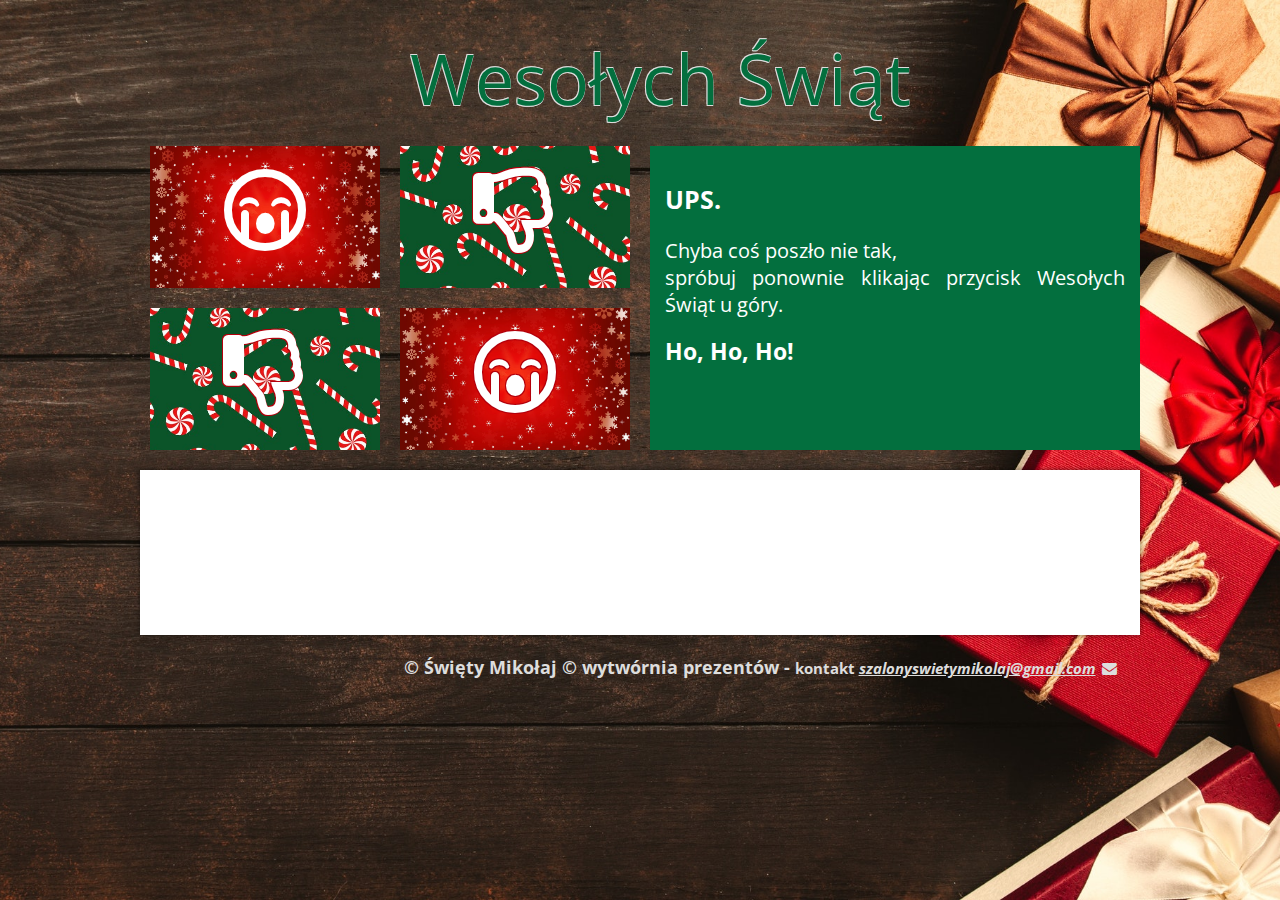
==== badA.html @ 04c9080e "master I think" ====
<!DOCTYPE html>
<html lang="pl">
<head>
    <meta charset="UTF-8">
    <meta name="viewport" content="width=device-width, initial-scale=1.0">
    <meta http-equiv="X-UA-Compatible" content="ie=edge,chrome=1">

    <title>Kamil Boros</title>

    <meta name="description" content="Gift">
    <meta name="keywords" content="Gift">

    <link rel="stylesheet" href="style.css" type="text/css">
    <link rel="stylesheet" href="css/fontello.css" type="text/css">
    <link href="fontawesome-free-5.12.0-web\css\all.css" rel="stylesheet" type="text/css"> <!--load all styles -->
    <link href="https://fonts.googleapis.com/css?family=Lato|Open+Sans:400i&display=swap&subset=latin-ext" rel="stylesheet">

</head>
    <div id="container">

        <div class=rectangle>
            <a href="quiz.html" class="tilelink">
                <div id="logo">Wesołych Świąt</div>
            </a>
        </div>

        <div class="square">
                        <div class="tile1">
                            <i class="far fa-sad-cry"></i>
                            <div class="overlay">
                                    <div class="text"> 
                                            <h3>Gorycz</h3>
                                    </div>
                            </div>
                        </div>
                        <div class="tile11">
                            <i class="far fa-thumbs-down"></i>
                            <div class="overlay">
                                    <div class="text"> 
                                        <h3>Złość</h3>
                                    </div>
                            </div>
                        </div>
                        <div style="clear: both;"></div>
                        <div class="tile2">
                            <i class="far fa-thumbs-down"></i>
                            <div class="overlay">
                                    <div class="text"> 
                                            <h3>Błąd?</h3> 
                                    </div>
                            </div>
                        </div>
                        <div class="tile3">
                            <i class="far fa-sad-cry"></i>
                            <div class="overlay">
                                    <div class="text">                            
                                            <h3>Zła odpowiedź</h3>                             
                                    </div>
                            </div>            
                        </div>
                    </a>
            <div style="clear: both;"></div>
            
            <!--<div class="tile4"><h1><i>Czy Iwonka i Grzegorz Boros byli grzeczni w te święta?</i><h1></div>-->
        </div>
        <div class="square">
            <div class="tile5">
                <h2 style="font-size: 25px;">UPS.</h2>
                <p2 style="font-size: 20px;">Chyba coś poszło nie tak,<br> spróbuj ponownie klikając przycisk Wesołych Świąt u góry.<br> </p2>
                <h2 >Ho, Ho, Ho!</h2>
            </div>
        </div>
        <div style="clear: both;"></div>

     <div class="santaanimation">  
<div class="topwrap1">
        <div class="tree">
          <div class="wrap">
            <div class="santa"></div>
          </div></div></div>
      </div> 
      

        <div class="rectangle"> 
            <h3> &copy; Święty Mikołaj &copy; wytwórnia prezentów -
                <small > kontakt <em><ins>szalonyswietymikolaj@gmail.com</ins></em> <i class="icon-mail-alt"></i>  </small>
            </h3>
        </div>

    </div>

</body>
</html>
---- style.css ----
body
{
    color: white;
    font-family: 'Lato', sans-serif;
    font-size: 15px;
}

html { 
    background: url(images/ss1.jpg) no-repeat center center fixed; 
    -webkit-background-size: cover;
    -moz-background-size: cover;
    -o-background-size: cover;
    background-size: cover;
  }
    .santa {
    background: url(http://myskins.org/images/santas.gif) no-repeat right;
    background-size: 240px;
    background-position-y: 30px;
    padding-top: 0px;
    height: 145px;
    right: 0;
    text-align: right;
    }
    
    .tree {
    background: url(http://myskins.org/images/ctree.png)bottom center;
    padding: 0;
    height: 145px;
    -moz-animation: bgscroll 370s infinite linear;
    -ms-animation: bgscroll 370s infinite linear;
    -o-animation: bgscroll 370s infinite linear;
    -webkit-animation: bgscroll 370s infinite linear;
    }
    
    .topwrap1 {
    color: #777;
    background: #FFF url(http://myskins.org/images/Mountain.png) top center repeat-x;
    padding: 0;
    margin:0;
    height: 165px;
    border-bottom: 0 solid #333;
    margin: auto auto;
    vertical-align: middle;
    box-shadow: 0 0 1px rgba(255, 255, 255, 0.4) inset,0 0 5px rgba(0, 0, 0, 0.5);
    }
    
    
    .topwrap1 {
    -moz-animation: bgscroll 750s infinite linear;
    -ms-animation: bgscroll 750s infinite linear;
    -o-animation: bgscroll 750s infinite linear;
    -webkit-animation: bgscroll 750s infinite linear;
    }
    /* BEGIN ANIMATIONS */
    
    @-webkit-keyframes bgscroll {
        from {background-position: 0 0;}
        to {background-position: -9999px 0;}
    }
    
    @-moz-keyframes bgscroll {
        from {background-position: 0 0;}
        to {background-position: -9999px 0;}
    }
    
    @-ms-keyframes bgscroll {
        from {background-position: 0 0;}
        to {background-position: -9999px 0;}
    }
    
    @-o-keyframes bgscroll {
        from {background-position: 0 0;}
        to {background-position: -9999px 0;}
    }
    
    @keyframes bgscroll {
        from {background-position: 0 0;}
        to {background-position: -9999px 0;}
    }
    
    .rotate
    {
        -webkit-transition-duration:.8s;
      -moz-transition-duration:.8s;
      -o-transition-duration:.8s;
      transition-duration:.8s;
      -webkit-transition-property:-webkit-transform;
      -moz-transition-property:-moz-transform;
      -o-transition-property:-o-transform;
      transition-property:transform;
      overflow:hidden;
    }
    
.rotate:hover
    {
      -webkit-transform:rotate(360deg);
      -moz-transform:rotate(360deg);
      -o-transform:rotate(360deg)
    }
    
    
.wrap
    {
      width: 95%;
      min-width: 950px;
      max-width: 1000px;
      margin:0 auto;
      text-align:left
    }

#container
{
    width: 1000px;
    margin-left: auto;
    margin-right: auto;
}

.rectangle
{
    color: #dddddd;
    font-family: 'Open Sans', sans-serif;
    text-align: right;
    width: 960px;
    margin: 20px;
}

.square
{
    width: 50%;
    float: left;
}

#logo
{
    color: #036F3E;
    float: left;
    text-align: center;
    font-family: 'Open Sans', sans-serif;
    font-size: 70px;
    width: 1000px;
    margin-top: 10px;
    margin-bottom: 10px;
    text-shadow:
	.6px .6px 0 #dddddd,
	-.6px .6px 0 #dddddd,
	-.6px -.6px 0 #dddddd,
	.6px -.6px 0 #dddddd;
}

.tile1
{
    background: url(images/sql.jpg) no-repeat center; 
    -webkit-background-size: cover;
    -moz-background-size: cover;
    -o-background-size: cover;
    background-size: cover;
    margin-top: 22px;
    position: relative;
    float: left;
    margin: 10px;
    width: 230px;
    height: 142px;
    text-align: center;
    background-color: #B3000C;
}

.tile1:hover .overlay 
{
    background-color: #91000A;
    bottom: 0;
    height: 100%;
 }

 .tile11
{
    background: url(images/s1.jpg) no-repeat center; 
    -webkit-background-size: cover;
    -moz-background-size: cover;
    -o-background-size: cover;
    background-size: cover;
    margin-top: 22px;
    position: relative;
    float: left;
    margin: 10px;
    width: 230px;
    height: 142px;
    text-align: center;
    background-color: #B3000C;
    text-shadow:
	.9px .9px 0 #B3000C,
	-.9px .9px 0 #B3000C,
	-.9px -.9px 0 #B3000C,
	.9px -.9px 0 #B3000C;
}

.tile11:hover .overlay 
{
    text-shadow:
    .0px .0px 0 #dddddd,
	-.0px .0px 0 #dddddd,
	-.0px -.0px 0 #dddddd,
	.0px -.0px 0 #dddddd;
    background-color: #014C1C;
    bottom: 0;
    height: 100%;
 }

.tile2
{
    background: url(images/s1.jpg) no-repeat center; 
    -webkit-background-size: cover;
    -moz-background-size: cover;
    -o-background-size: cover;
    background-size: cover;
    position: relative;
    float: left;
    margin: 10px;
    width: 230px;
    height: 142px;
    text-align: center;
    background-color: #036F3E;
    text-shadow:
	.9px .9px 0 #B3000C,
	-.9px .9px 0 #B3000C,
	-.9px -.9px 0 #B3000C,
	.9px -.9px 0 #B3000C;
}

.tile2:hover .overlay {
    text-shadow:
    .0px .0px 0 #dddddd,
	-.0px .0px 0 #dddddd,
	-.0px -.0px 0 #dddddd,
	.0px -.0px 0 #dddddd;
    background-color: #014C1C;
    bottom: 0;
    height: 100%;
  }

.tile3
{
    background: url(images/sql.jpg) no-repeat center; 
    -webkit-background-size: cover;
    -moz-background-size: cover;
    -o-background-size: cover;
    background-size: cover;
    position: relative;
    float: left;
    margin: 10px;
    width: 230px;
    height: 142px;
    text-align: center;
    background-color: #036F3E;
    text-shadow:
	.9px .9px 0 #B3000C,
	-.9px .9px 0 #B3000C,
	-.9px -.9px 0 #B3000C,
	.9px -.9px 0 #B3000C;
}

.tile3:hover .overlay {
    text-shadow:
    .0px .0px 0 #dddddd,
	-.0px .0px 0 #dddddd,
	-.0px -.0px 0 #dddddd,
    .0px -.0px 0 #dddddd;
    background-color: #91000A;
    bottom: 0;
    height: 100%;
  }

.tile4
{
    background: url(images/s1.jpg) no-repeat center; 
    -webkit-background-size: cover;
    -moz-background-size: cover;
    -o-background-size: cover;
    background-size: cover;
    position: relative;
    float: left;
    margin: 10px;
    width: 230px;
    height: 142px;
    text-align: center;
    background-color: #036F3E;
    text-shadow:
	.9px .9px 0 #B3000C,
	-.9px .9px 0 #B3000C,
	-.9px -.9px 0 #B3000C,
	.9px -.9px 0 #B3000C;
}

.tile5
{
    font-family: 'Open Sans', sans-serif;
    padding: 15px;
    text-align: justify;
    margin: 10px;
    margin-bottom: 20px;
    width: 460px;
    height: 274px;
    background-color: #036F3E;
}

a.tilelink
{
    color: white;
    text-decoration: none;
}

a.tilelink2
{
    font-size: 15px;
    color: white;
}

a.tilelink1 {
    margin-left: auto;
    text-align: center;
    color: white;
    text-decoration: none; }

.overlay {
    position: absolute;
    bottom: 100%;
    left: 0;
    right: 0;
    overflow: hidden;
    width: 100%;
    height:0;
    transition: .8s ease;
  }
  
  .text {
    color: white;
    text-decoration: none;
    font-size: 20px;
    position: absolute;
    top: 50%;
    left: 50%;
    -webkit-transform: translate(-50%, -50%);
    -ms-transform: translate(-50%, -50%);
    transform: translate(-50%, -50%);
    text-align: center;
  }
---- css/fontello.css ----
@font-face {
  font-family: 'fontello';
  src: url('../font/fontello.eot?12830126');
  src: url('../font/fontello.eot?12830126#iefix') format('embedded-opentype'),
       url('../font/fontello.woff2?12830126') format('woff2'),
       url('../font/fontello.woff?12830126') format('woff'),
       url('../font/fontello.ttf?12830126') format('truetype'),
       url('../font/fontello.svg?12830126#fontello') format('svg');
  font-weight: normal;
  font-style: normal;
}
/* Chrome hack: SVG is rendered more smooth in Windozze. 100% magic, uncomment if you need it. */
/* Note, that will break hinting! In other OS-es font will be not as sharp as it could be */
/*
@media screen and (-webkit-min-device-pixel-ratio:0) {
  @font-face {
    font-family: 'fontello';
    src: url('../font/fontello.svg?12830126#fontello') format('svg');
  }
}
*/
 
 [class^="icon-"]:before, [class*=" icon-"]:before {
  font-family: "fontello";
  font-style: normal;
  font-weight: normal;
  speak: none;
 
  display: inline-block;
  text-decoration: inherit;
  width: 1em;
  margin-right: .2em;
  text-align: center;
  /* opacity: .8; */
 
  /* For safety - reset parent styles, that can break glyph codes*/
  font-variant: normal;
  text-transform: none;
 
  /* fix buttons height, for twitter bootstrap */
  line-height: 1em;
 
  /* Animation center compensation - margins should be symmetric */
  /* remove if not needed */
  margin-left: .2em;
 
  /* you can be more comfortable with increased icons size */
  /* font-size: 120%; */
 
  /* Font smoothing. That was taken from TWBS */
  -webkit-font-smoothing: antialiased;
  -moz-osx-font-smoothing: grayscale;
 
  /* Uncomment for 3D effect */
  /* text-shadow: 1px 1px 1px rgba(127, 127, 127, 0.3); */
}
 
.icon-mail:before { content: '\e800'; font-size: 85px; margin-top: 22px; } /* '' */
.icon-graduation-cap:before { content: '\e801'; font-size: 85px; margin-top: 22px; } /* '' */
.icon-users:before { content: '\e802'; } /* '' */
.icon-person:before { content: '\e803'; font-size: 85px; margin-top: 22px; } /* '' */
.icon-emo-thumbsup:before { content: '\e804'; } /* '' */
.icon-mail-alt:before { content: '\f0e0'; } /* '' */
.icon-laptop:before { content: '\f109'; font-size: 85px; margin-top: 22px; } /* '' */
.icon-instagram:before { content: '\f16d'; font-size: 85px; margin-top: 22px; margin-left: 12px; } /* '' */
.icon-git-squared:before { content: '\f1d2'; font-size: 85px; margin-top: 22px; margin-left: 12px; } /* '' */
.icon-facebook-squared:before { content: '\f308'; font-size: 85px; margin-top: 22px; margin-left: 12px; } /* '' */
.icon-linkedin-squared:before { content: '\f30c'; font-size: 85px; margin-top: 22px; margin-left: 12px; } /* '' */
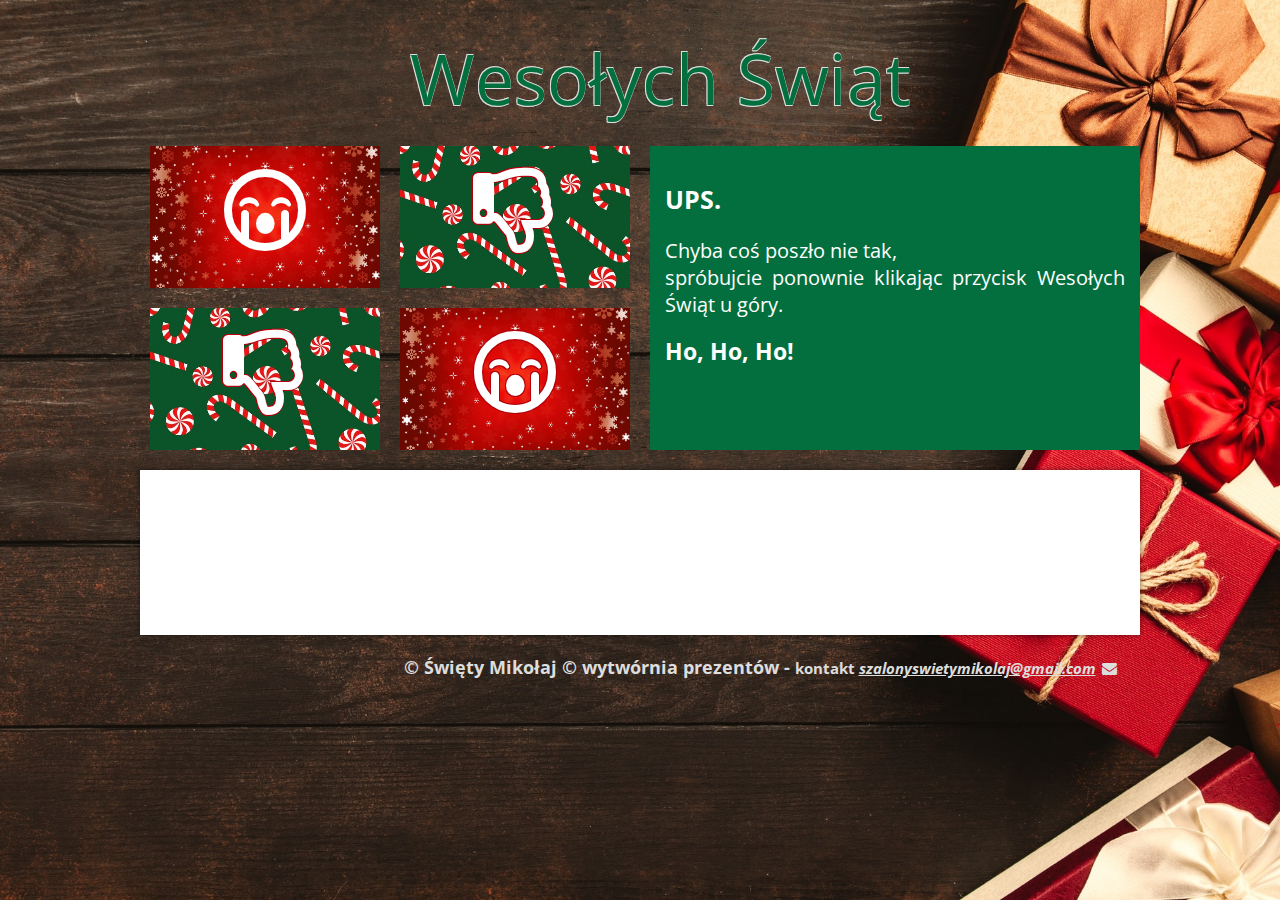
==== commit 2efd7728: "Update badA.html" ====
--- a/badA.html
+++ b/badA.html
@@ -5,7 +5,7 @@
     <meta name="viewport" content="width=device-width, initial-scale=1.0">
     <meta http-equiv="X-UA-Compatible" content="ie=edge,chrome=1">
 
-    <title>Kamil Boros</title>
+    <title>Swiety Mikolaj</title>
 
     <meta name="description" content="Gift">
     <meta name="keywords" content="Gift">
@@ -66,7 +66,7 @@
         <div class="square">
             <div class="tile5">
                 <h2 style="font-size: 25px;">UPS.</h2>
-                <p2 style="font-size: 20px;">Chyba coś poszło nie tak,<br> spróbuj ponownie klikając przycisk Wesołych Świąt u góry.<br> </p2>
+                <p2 style="font-size: 20px;">Chyba coś poszło nie tak,<br> spróbujcie ponownie klikając przycisk Wesołych Świąt u góry.<br> </p2>
                 <h2 >Ho, Ho, Ho!</h2>
             </div>
         </div>
@@ -90,4 +90,4 @@
     </div>
 
 </body>
-</html>+</html>
